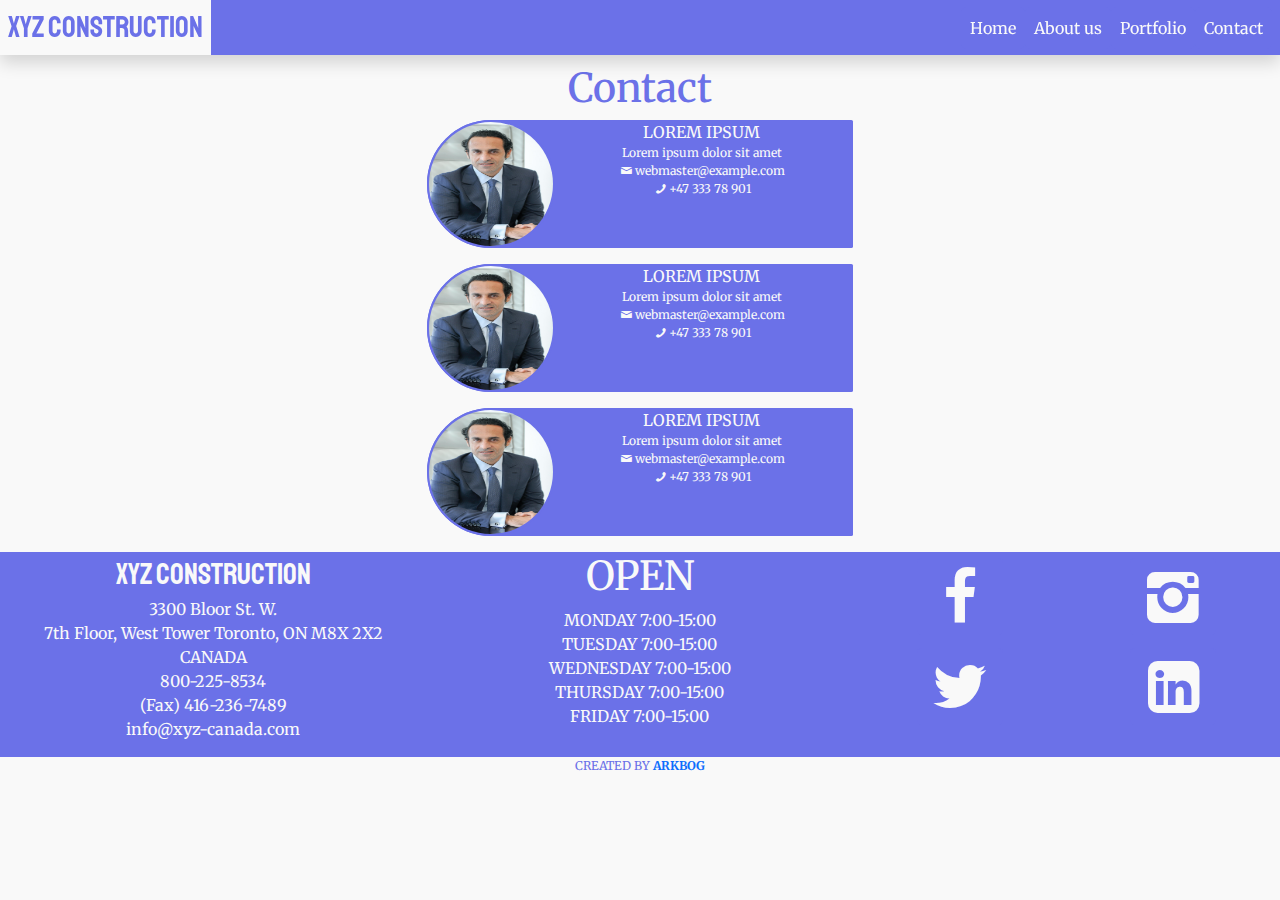
==== contact.html @ b14da7ed "Add files via upload" ====
<!DOCTYPE HTML>
<html lang="pl">
<head>
 <meta charset="utf-8"/>
 <meta name="viewport" content="width=device-width, initial-scale=1">
 <title>XYZ Construction</title>
 <meta name="description" content="XYZ Construction"/>
 <meta name="keywords" content="construction, building, company, bussines"/>
 <meta http-equiv="X-UA-Compatible" content="IE=edge,chrome=1"/>
 <link rel="stylesheet" href="css/bootstrap.min.css">
 <link rel="stylesheet" href="style.css" type="text/css"/>
 <link rel="stylesheet" href="css/fontello.css" type="text/css"/>
 <link href="https://fonts.googleapis.com/css2?family=Merriweather:wght@300&family=Staatliches&display=swap" rel="stylesheet">
 <script src="https://ajax.googleapis.com/ajax/libs/jquery/3.6.0/jquery.min.js"></script> 
</head>
<body>
	<header class="mb-5">
		<nav class="navbar navbar-dark fixed-top navbarColor shadow navbar-expand-sm">


		    <a class="navbar-brand px-2" href="index.html">XYZ Construction</a>

		    <button class="navbar-toggler" type="button" data-bs-toggle="collapse" data-bs-target="#mainmenu" aria-controls="navbarNav" aria-expanded="false" aria-label="Toggle navigation"><span class="navbar-toggler-icon"></span>
		    </button>

		    <div class="collapse navbar-collapse ps-1 pe-2" id="mainmenu">

		    	<ul class="navbar-nav ms-auto">
			        <li class="nav-item"> <a class="nav-link" href="index.html">Home</a></li>
			        <li class="nav-item"> <a class="nav-link" href="aboutus.html">About us</a></li>
			        <li class="nav-item"> <a class="nav-link" href="portfolio.html">Portfolio</a></li>
			        <li class="nav-item"> <a class="nav-link" href="contact.html">Contact</a></li>
		      	</ul> 

			</div>

		</nav>
	</header>

	<main>
		<section>
			<div class="row mx-0">
				<div class="col-12">
					<header class="h1 text-center pt-3">
						Contact
					</header>
				</div>
			</div>
		</section>

		<section>
			<div class="row px-0 mx-0 mb-3">
				<div class="col-xl-4 mx-auto contactcard px-0">
					<div class = "row">
						<div class="col-2">
							<img src="img/business-man-ga80a6c6e0_1920.jpg" class="round">
						</div>
						<div class="col-10">
							<p class="person-name mb-0 ps-5" style="text-align: center;">Lorem Ipsum</p>
							<p class="job ms-5 mb-0">Lorem ipsum dolor sit amet<br>
							<i class="demo-icon icon-mail"></i><a href="mailto:webmaster@example.com">webmaster@example.com</a><br>
							<i class="demo-icon icon-phone"></i><a href="tel:+4733378901">+47 333 78 901</a>
							</p>
						</div>
					</div>
				</div>
			</div>

			<div class="row px-0 mx-0 mb-3">
				<div class="col-xl-4 mx-auto contactcard px-0">
					<div class = "row">
						<div class="col-2">
							<img src="img/business-man-ga80a6c6e0_1920.jpg" class="round">
						</div>
						<div class="col-10">
							<p class="person-name mb-0 ps-5" style="text-align: center;">Lorem Ipsum</p>
							<p class="job ms-5 mb-0">Lorem ipsum dolor sit amet<br>
							<i class="demo-icon icon-mail"></i><a href="mailto:webmaster@example.com">webmaster@example.com</a><br>
							<i class="demo-icon icon-phone"></i><a href="tel:+4733378901">+47 333 78 901</a>
							</p>
						</div>
					</div>
				</div>
			</div>

			<div class="row px-0 mx-0 mb-3">
				<div class="col-xl-4 mx-auto contactcard px-0">
					<div class = "row">
						<div class="col-2">
							<img src="img/business-man-ga80a6c6e0_1920.jpg" class="round">
						</div>
						<div class="col-10">
							<p class="person-name mb-0 ps-5" style="text-align: center;">Lorem Ipsum</p>
							<p class="job ms-5 mb-0">Lorem ipsum dolor sit amet<br>
							<i class="demo-icon icon-mail"></i><a href="mailto:webmaster@example.com">webmaster@example.com</a><br>
							<i class="demo-icon icon-phone"></i><a href="tel:+4733378901">+47 333 78 901</a>
							</p>
						</div>
					</div>
				</div>
			</div>

		</section>

		


		
	</main>

	<footer>
		<div class="row navbarColor mx-0">

			<div class="col-md-4 text-center">
				<p class="company-logo-footer p-0 m-0">XYZ Construction<br></p>
				<p class="company-adress">3300 Bloor St. W.<br>
				7th Floor, West Tower
				Toronto, ON M8X 2X2<br>
				CANADA<br>
				800-225-8534<br>
				(Fax) 416-236-7489<br>
				info@xyz-canada.com</p>
			</div>

			<div class="col-md-4 text-center">
				<h1>OPEN</h1>
				<p class="open">
				MONDAY 7:00-15:00</br>
				TUESDAY 7:00-15:00<br>
				WEDNESDAY 7:00-15:00<br>
				THURSDAY 7:00-15:00<br>
				FRIDAY 7:00-15:00</p>
			</div>

			<div class="col-md-4 social text-center">

				<div class="row">

					<div class="col-6">
						<a href="#"><i class="demo-icon icon-facebook"></i></a>
					</div>

					<div class="col-6">
						<a href="#"><i class="demo-icon icon-instagram"></i></a>
					</div>
				</div>

				<div class="row">

					<div class="col-6">
						<a href="#"><i class="demo-icon icon-twitter"></i></a>
					</div>

					<div class="col-6">
						<a href="#"><i class="demo-icon icon-linkedin-squared"></i></a>
					</div>
				</div>

			</div>
		</div>
		<div class="row mx-auto foot">
			<div class="col-12 text-center mx-auto">
				Created by <a href="https://github.com/ArkBog">ArkBog</a>
			</div>
		</div>
	</footer>


	<script src="https://code.jquery.com/jquery-3.3.1.slim.min.js" integrity="sha384-q8i/X+965DzO0rT7abK41JStQIAqVgRVzpbzo5smXKp4YfRvH+8abtTE1Pi6jizo" crossorigin="anonymous"></script>
	
	<script src="https://cdnjs.cloudflare.com/ajax/libs/popper.js/1.14.3/umd/popper.min.js" integrity="sha384-ZMP7rVo3mIykV+2+9J3UJ46jBk0WLaUAdn689aCwoqbBJiSnjAK/l8WvCWPIPm49" crossorigin="anonymous"></script>
	
	<script src="js/bootstrap.min.js"></script>
</body>
</html>
---- style.css ----
body
{
	background-color: #f9f9f9;
	font-family: 'Merriweather', serif;
}

.navbarColor
{
	background-color: #6b71e8;
}

#mainmenu a
{
	color: #f9f9f9;
	border: 1px solid #6b71e8;
	border-radius: 5px;
	background-color: #6b71e8;
}

#mainmenu > ul > li a:hover
{
	color: #6b71e8;
	transition: all 0.5s ease-in-out;
	background-color: #f9f9f9;
	border: 1px solid #f9f9f9;
	border-radius: 5px;

}

.navbar
{
	padding: 0px;
}

.navbar-brand
{
	font-family: 'Staatliches', cursive;
	color: #f9f9f9;
	font-size: 30px;
}

.navbar .navbar-brand:hover
{
	color: #6b71e8;
	transition: all 0.5s ease-in-out;
	background-color: #f9f9f9;
}


.container-content
{
	text-align: center;
	margin-top: 50px;

}

.container-content h1
{
	font-family: 'Merriweather', serif;
	color: #f9f9f9;
	font-size: 60px;
	margin-top: 20px;
}

.container-content a
{
	display: inline-block;
	text-decoration: none;
	color: #f9f9f9;
	font-family: 'Merriweather', serif;
	font-size: 24px;
	border: 2px solid white;
	padding: 14px 70px;
	border-radius: 50px;
	margin-top: 50px;
}

.container-content a:hover
{
	color: #f9f9f9;
	border: 5px solid white;
	padding: 14px 70px;
	border-radius: 50px;
	transition: all 1s ease-in-out;
	font-size: 30px;
}

.backvideo
{
	position: absolute;
	z-index: -1;
	width: 100%;
}


.pos
{
	height: 58vw;
}

.h1
{
	color: #6b71e8;
}

.textJustify
{
	text-align: justify; !important
}
.more a,
.card-body a
{
	text-decoration: none;
	color: #6b71e8;
	text-transform: uppercase;
}
.more a:hover
{
	font-weight: bolder;
}

h1
{
	color: #f9f9f9;
}

.card-title
{
	color: #6b71e8; !important
}

.round
{
	border: 2px solid #6b71e8;
	border-radius: 50%;
	width: 10vw;
	height: 10vw;
}

.person-card
{
	background-color: #6b71e8;
	z-index: -1;
	height: 10vw;
	border-top-right-radius: 5px;
	border-bottom-right-radius: 5px;
	text-align: center;
	padding-top: 2vw;
}

.person-name
{
	color: #f9f9f9;
	text-transform: uppercase;
}

.job
{
	color: #f9f9f9;
	font-size: 12px;
	text-align: center;
}

.job a
{
	color: #f9f9f9;
	text-decoration: none;
}

.company-adress
{
	font-size: 16px;
	color: #f9f9f9;
}

.company-logo-footer
{
	font-family: 'Staatliches', cursive;
	color: #f9f9f9;
	font-size: 30px;
}

.open
{
	font-size: 16px;
	color: #f9f9f9;
	text-transform: uppercase;
}

.social a
{
	font-size: 60px;
	color: #f9f9f9;
}

.social a
{
	color: #f9f9f9;
	border: 1px solid #6b71e8;
	border-radius: 5px;
	background-color: #6b71e8;
}

.social a:hover
{
	color: #6b71e8;
	transition: all 0.5s ease-in-out;
	background-color: #f9f9f9;
	border: 1px solid #f9f9f9;
	border-radius: 5px;
}
.foot
{
	color: #6b71e8;
	text-transform: uppercase;
	font-size: 12px;
}
.foot a
{
	text-decoration: none;
	font-weight: bold;
}
#imgmenu
{
	width: 100%;
}
.imgmenuoption
{
	display: block;
	float: left;
	width: 33%;
	margin-right: auto;
	margin-left: auto;
}
.imgmenuoption a
{
	text-decoration: none;
	color: #6b71e8;
	font-weight: 700;
}
.imgmenuoptiontxt 
{
	text-align: center;
	text-transform: uppercase;
	font-size: 20px;
	position: relative;
	top: 12vw;
	left: 12vw;
	letter-spacing: 5px;
	font-family: 'Staatliches';
}
.imgmenuoption img
{
	width: 100%;
	z-index: -1;
	opacity: 0.3;
}

.imgmenuoption img:hover
{
	opacity: 0.1;
	transition: all 0.5s ease-in-out;
}
.number
{
	font-family: 'Staatliches';
	font-size: 10vw;
	color: #f9f9f9;
	line-height: 80%;
}
.info
{
	text-transform: uppercase;
	font-size: 15px;
	color: #f9f9f9;
	font-family: 'Staatliches';
	letter-spacing: 2px;

}
.portfoliotxt
{
	color: #f9f9f9;
}
.portfoliotxt a
{
	text-decoration: none;
	color: #f9f9f9;
}
.portfoliotxt a:hover
{
	font-weight: bolder;
}
.portfoliolink a
{
	text-decoration: none;
}
.portfoliolink a:hover
{
	font-weight: bolder;
}
.portfolioimg
{
	text-align: right;
}
.portfolioimg img
{
	max-height: 400px;
}
.imghidden
{
	display: none;
}
.contactcard
{
	background-color: #6b71e8;
	border-top-right-radius: 5px;
	border-bottom-right-radius: 5px;
	border-top-left-radius: 200px;
	border-bottom-left-radius: 200px;
}

@media (max-width: 768px)
{

	.container-content h1
	{
		font-size: 25px;
	}
	.imgmenuoptiontxt
	{
		font-size: 10px;
	} 
	.imgmenuoptiontxt 
	{
		position: relative;
		top: 12vw;
		left: 9vw;
	}
	.portfolioimg
	{
		text-align: center;
	}
	#karuzela
	{
		display: none;

	}
	.imghidden
	{
		display: block;
		text-align: center;
	}
	.imghidden img
	{
		height: 400px;
	}
	.apartmentsphoto
	{
		display: none;
	}


}

@media (max-width: 575px)
{
	.nav-link
	{
		font-size: 12px;
	} 



}

@media (max-width:  1200px)
{
		.personal-card
	{
		margin-bottom: 2vh;
		padding-left: 10vw;
	}

	.round
{
	width: 25vw;
	height: 25vw;
}
	.person-card
	{
		height: 20vw;
		margin-top: 2vw;
		padding-top: 1vw;
	}

	.aboutusimg
	{
		display: none;
	}

	.contactcard
	{
		width: 80%;
	}


}
---- css/fontello.css ----
@font-face {
  font-family: 'fontello';
  src: url('../font/fontello.eot?13443724');
  src: url('../font/fontello.eot?13443724#iefix') format('embedded-opentype'),
       url('../font/fontello.woff2?13443724') format('woff2'),
       url('../font/fontello.woff?13443724') format('woff'),
       url('../font/fontello.ttf?13443724') format('truetype'),
       url('../font/fontello.svg?13443724#fontello') format('svg');
  font-weight: normal;
  font-style: normal;
}
/* Chrome hack: SVG is rendered more smooth in Windozze. 100% magic, uncomment if you need it. */
/* Note, that will break hinting! In other OS-es font will be not as sharp as it could be */
/*
@media screen and (-webkit-min-device-pixel-ratio:0) {
  @font-face {
    font-family: 'fontello';
    src: url('../font/fontello.svg?13443724#fontello') format('svg');
  }
}
*/
[class^="icon-"]:before, [class*=" icon-"]:before {
  font-family: "fontello";
  font-style: normal;
  font-weight: normal;
  speak: never;

  display: inline-block;
  text-decoration: inherit;
  width: 1em;
  margin-right: .2em;
  text-align: center;
  /* opacity: .8; */

  /* For safety - reset parent styles, that can break glyph codes*/
  font-variant: normal;
  text-transform: none;

  /* fix buttons height, for twitter bootstrap */
  line-height: 1em;

  /* Animation center compensation - margins should be symmetric */
  /* remove if not needed */
  margin-left: .2em;

  /* you can be more comfortable with increased icons size */
  /* font-size: 120%; */

  /* Font smoothing. That was taken from TWBS */
  -webkit-font-smoothing: antialiased;
  -moz-osx-font-smoothing: grayscale;

  /* Uncomment for 3D effect */
  /* text-shadow: 1px 1px 1px rgba(127, 127, 127, 0.3); */
}

.icon-mail:before { content: '\e800'; } /* '' */
.icon-phone:before { content: '\e801'; } /* '' */
.icon-twitter:before { content: '\f099'; } /* '' */
.icon-facebook:before { content: '\f09a'; } /* '' */
.icon-linkedin-squared:before { content: '\f30c'; } /* '' */
.icon-instagram:before { content: '\f32d'; } /* '' */
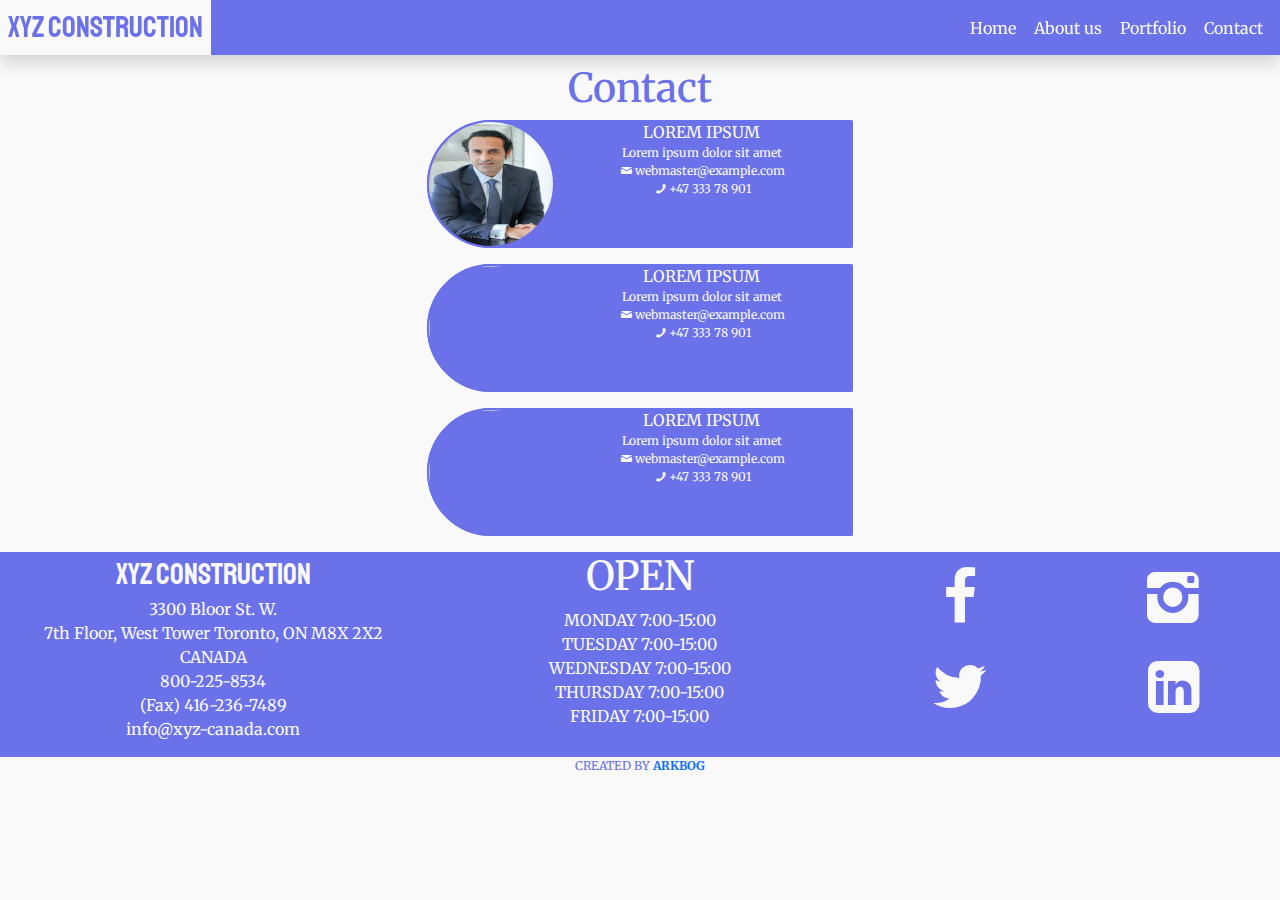
==== commit ea2c2845: "Add files via upload" ====
--- a/contact.html
+++ b/contact.html
@@ -70,7 +70,7 @@
 				<div class="col-xl-4 mx-auto contactcard px-0">
 					<div class = "row">
 						<div class="col-2">
-							<img src="img/business-man-ga80a6c6e0_1920.jpg" class="round">
+							<img src="img/nothings-working-g2d04f9238_1920.jpg" class="round">
 						</div>
 						<div class="col-10">
 							<p class="person-name mb-0 ps-5" style="text-align: center;">Lorem Ipsum</p>
@@ -87,7 +87,7 @@
 				<div class="col-xl-4 mx-auto contactcard px-0">
 					<div class = "row">
 						<div class="col-2">
-							<img src="img/business-man-ga80a6c6e0_1920.jpg" class="round">
+							<img src="img/man-g2df530b0a_1920.jpg" class="round">
 						</div>
 						<div class="col-10">
 							<p class="person-name mb-0 ps-5" style="text-align: center;">Lorem Ipsum</p>
